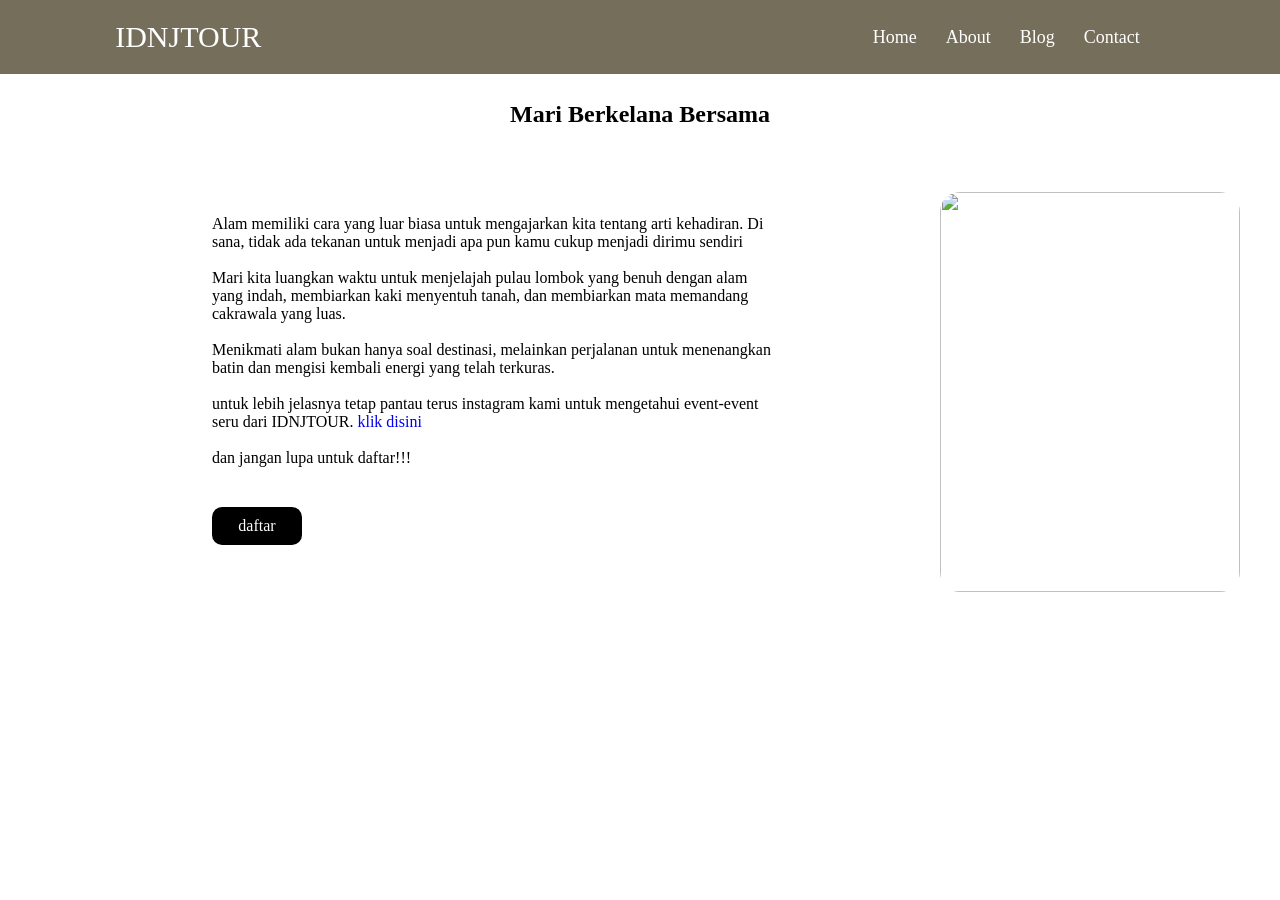
==== index.html @ 64212f41 "Add files via upload" ====
<!doctype html>
<html lang="id">
  <head>
    <meta charset="UTF=8" />
    <meta name="viewport" content="width=device-width, initial-scale=1.0" />
    <title>menikmati alam lombok</title>
    <link rel="stylesheet" href="sobi.css" />
  </head>
  <body>
    <section>
      <header>
        <a href="#" class="logo">IDNJTOUR</a>
        <ul>
          <li><a href="#">Home</a></li>
          <li><a href="#">About</a></li>
          <li><a href="#">Blog</a></li>
          <li><a href="#">Contact</a></li>
        </ul>
      </header>
      <h1 class="textalign"><br />Mari Berkelana Bersama</h1>
      <div class="wrapper">
        <div class="kiri">
          <p>
            <br /><br />Alam memiliki cara yang luar biasa untuk mengajarkan
            kita tentang arti kehadiran. Di sana, tidak ada tekanan untuk
            menjadi apa pun kamu cukup menjadi dirimu sendiri
          </p>
          <p><br /></p>
          <p>
            Mari kita luangkan waktu untuk menjelajah pulau lombok yang benuh
            dengan alam yang indah, membiarkan kaki menyentuh tanah, dan
            membiarkan mata memandang cakrawala yang luas.
          </p>
          <p>
            <br />Menikmati alam bukan hanya soal destinasi, melainkan
            perjalanan untuk menenangkan batin dan mengisi kembali energi yang
            telah terkuras.
          </p>
          <br />

          <p>
            untuk lebih jelasnya tetap pantau terus instagram kami untuk
            mengetahui event-event seru dari IDNJTOUR.
            <a
              href="https://www.instagram.com/idnj024?igsh=MTM0cmFidXdya3JsYg=="
              >klik disini</a
            >
          </p>
          <p>
            <br />
            dan jangan lupa untuk daftar!!!
          </p>
          <a href="daftar.html">
            <button>daftar</button>
          </a>
        </div>
        <div class="kanan">
          <img src="foto/nanggihill.jpg" />
        </div>
      </div>
    </section>
  </body>
</html>
---- sobi.css ----
* {
  margin: 0;
  padding: 0;
  box-sizing: border-box;
  text-decoration: none;
  list-style: none;
  font-family: Times New Roman;
}
body {
  background-image: url(foto/me.jpeg);
  background-position: center;
  background-size: cover;
  height: 100vh;
  width: 100%;
}
header {
  background: rgb(117, 110, 90);
  padding: 20px 9%;
  display: flex;
  align-items: center;
  justify-content: space-between;
}
.logo {
  font-size: 30px;
  font-weight: 600px;
  text-transform: uppercase;
  color: white;
}
li {
  display: inline-block;
}
li a {
  color: white;
  font-size: 18px;
  font-weight: 400;
  margin-right: 25px;
}
li a:hover {
  color: black;
}
button {
  width: 90px;
  background-color: black;
  color: white;
  font-size: 16px;
  font-weight: 400;
  margin-left: px;
  margin-top: 40px;
  padding: 10px;
  border: none;
  border-radius: 10px;
  cursor: ponter;
}
button:hover {
  background-color: #373737;
}
.textalign {
  text-align: center;
}
.container {
  display: flex;
  justify-content: flex-start;
  align-items: center;
  gap: 40px;
  padding: 20px;
}

.wrapper {
  display: flex;
  align-items: center;
  gap: 20px;
}
.kiri {
  flex: 200px;
  max-width: 600px;
  padding: 20px;
  margin-left: 15%;
}
.kanan {
  flex: 0 0 300px;
  margin-left: 10%;
  margin-top: 5%;
}
.kanan img {
  width: 100%;
  height: 400px;
  border-radius: 20px;
}
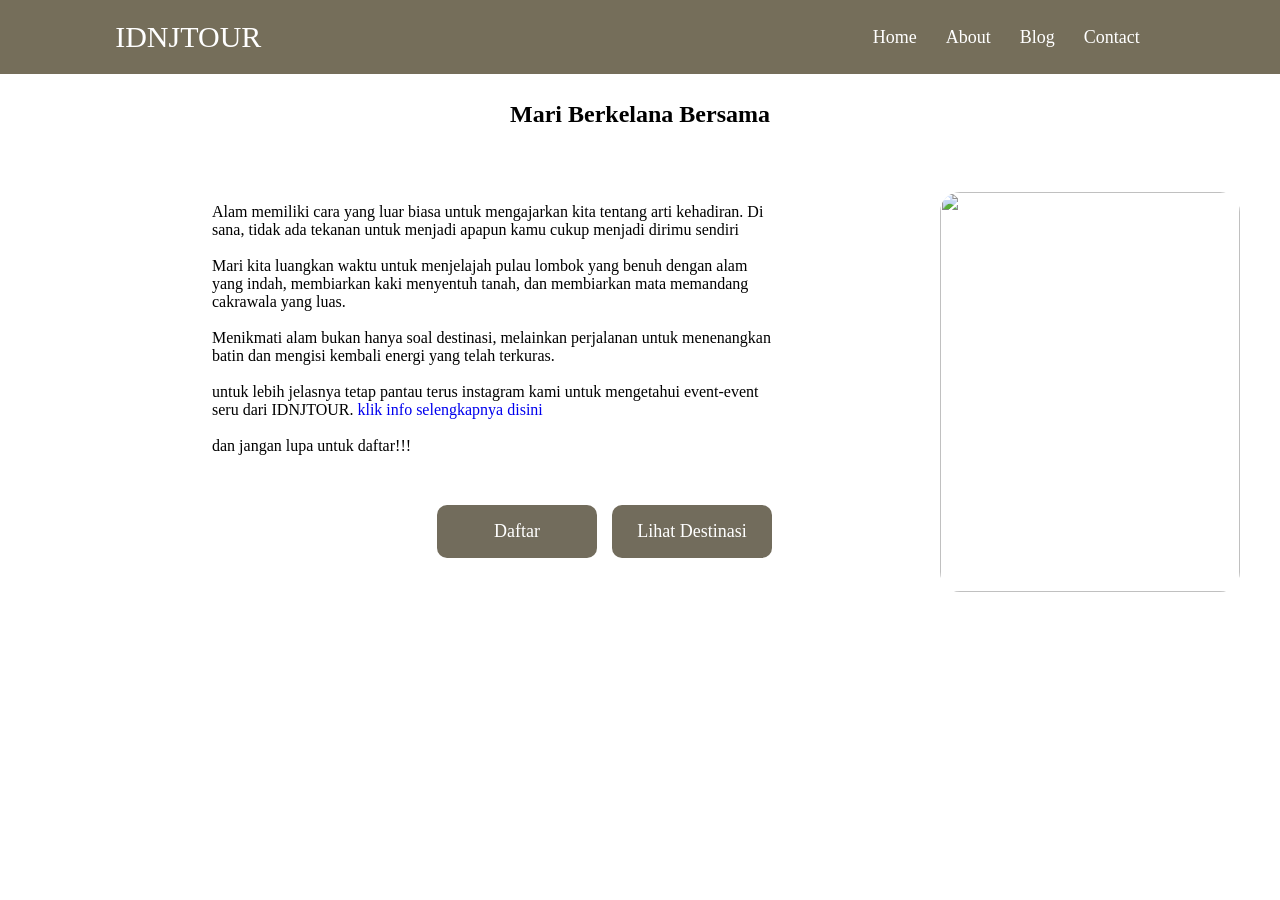
==== commit e8116c31: "Add files via upload" ====
--- a/index.html
+++ b/index.html
@@ -23,7 +23,7 @@
           <p>
             <br /><br />Alam memiliki cara yang luar biasa untuk mengajarkan
             kita tentang arti kehadiran. Di sana, tidak ada tekanan untuk
-            menjadi apa pun kamu cukup menjadi dirimu sendiri
+            menjadi apapun kamu cukup menjadi dirimu sendiri
           </p>
           <p><br /></p>
           <p>
@@ -43,19 +43,24 @@
             mengetahui event-event seru dari IDNJTOUR.
             <a
               href="https://www.instagram.com/idnj024?igsh=MTM0cmFidXdya3JsYg=="
-              >klik disini</a
+              >klik info selengkapnya disini</a
             >
           </p>
           <p>
             <br />
             dan jangan lupa untuk daftar!!!
           </p>
-          <a href="daftar.html">
-            <button>daftar</button>
-          </a>
+          <div class="button-container">
+            <a href="daftar.html">
+              <button>Daftar</button>
+            </a>
+            <a href="#destinasi">
+              <button class="button">Lihat Destinasi</button>
+            </a>
+          </div>
         </div>
         <div class="kanan">
-          <img src="foto/nanggihill.jpg" />
+          <img src="foto/me.jpeg" />
         </div>
       </div>
     </section>
--- a/sobi.css
+++ b/sobi.css
@@ -6,13 +6,7 @@
   list-style: none;
   font-family: Times New Roman;
 }
-body {
-  background-image: url(foto/me.jpeg);
-  background-position: center;
-  background-size: cover;
-  height: 100vh;
-  width: 100%;
-}
+
 header {
   background: rgb(117, 110, 90);
   padding: 20px 9%;
@@ -35,24 +29,32 @@
   font-weight: 400;
   margin-right: 25px;
 }
-li a:hover {
-  color: black;
-}
 button {
-  width: 90px;
-  background-color: black;
+  width: 160px;
+  background-color: #726c5c;
   color: white;
-  font-size: 16px;
-  font-weight: 400;
-  margin-left: px;
+  font-size: 18px;
+  font-weight: 160;
   margin-top: 40px;
-  padding: 10px;
+  padding: 16px 24px;
   border: none;
   border-radius: 10px;
-  cursor: ponter;
+  cursor: pointer;
 }
 button:hover {
   background-color: #373737;
+}
+.btn-secondary {
+  background-color: black;
+}
+.btn-secondary:hover {
+  background-color: #373737;
+}
+.button-container {
+  display: flex;
+  gap: 15px;
+  margin-top: 10px;
+  justify-content: flex-end;
 }
 .textalign {
   text-align: center;
